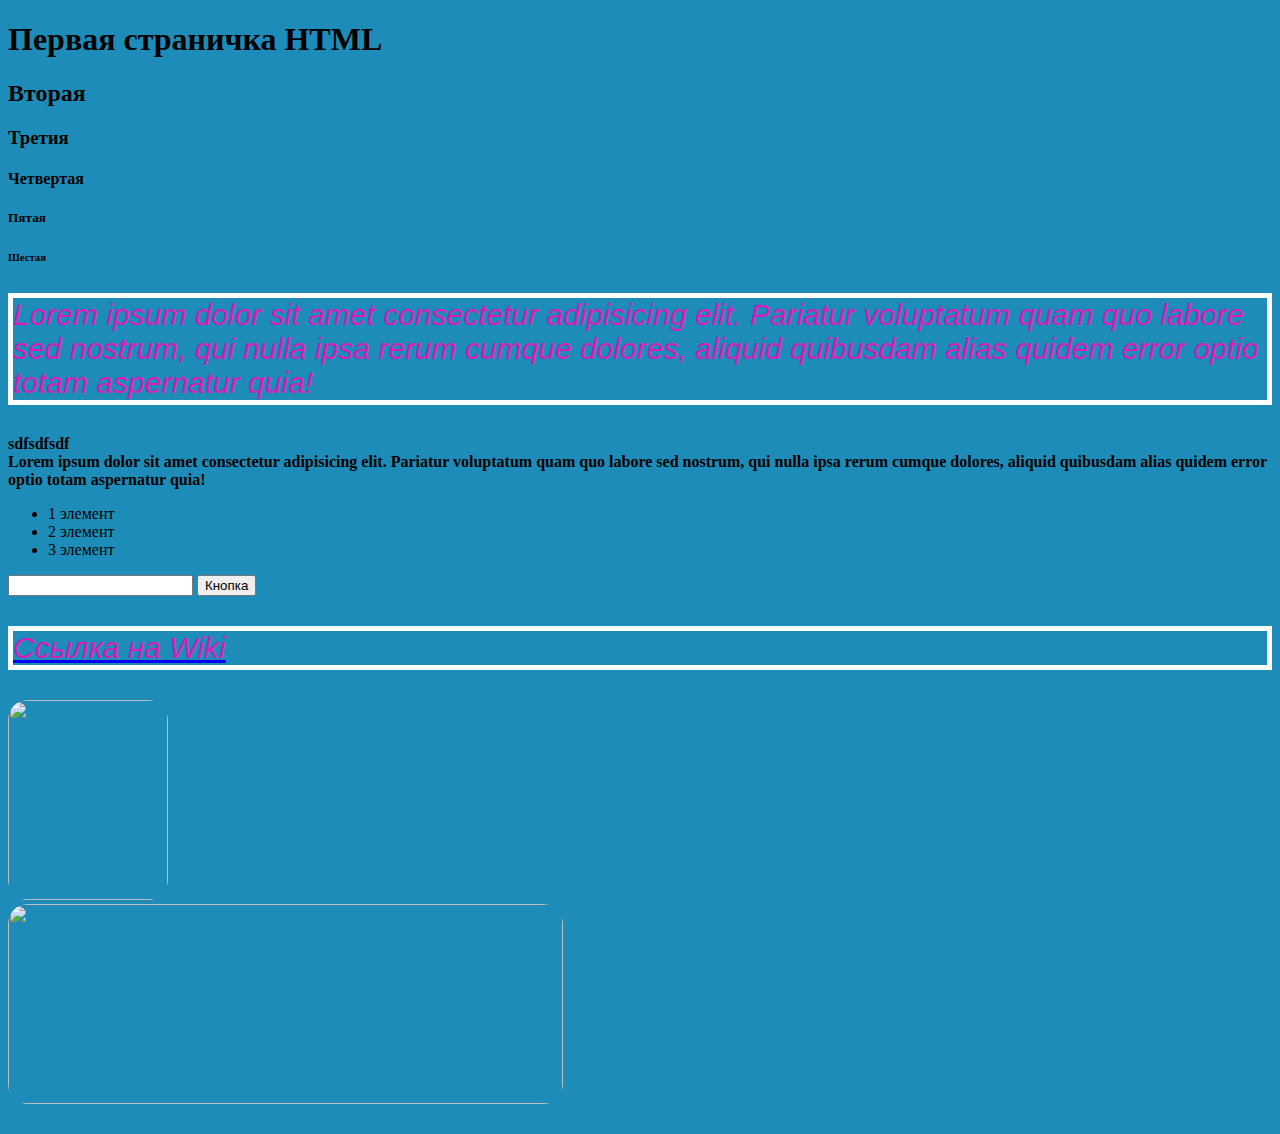
==== 2.html @ 4aaebed4 "tut" ====
<!DOCTYPE html>
<html lang="en">
<head>
    <meta charset="UTF-8">
    <meta name="viewport" content="width=device-width, initial-scale=1.0">
    <title>Maximum 80 tiitle</title>
    <link rel="stylesheet" href="style.css">
</head>
<body>
    <h1>Первая страничка HTML</h1>
    <h2>Вторая</h2>
    <h3>Третия</h3>
    <h4>Четвертая</h4>
    <h5>Пятая</h5>
    <h6>Шестая</h6>
    <p>Lorem ipsum dolor sit amet consectetur adipisicing elit. Pariatur voluptatum quam quo labore sed nostrum, qui nulla ipsa rerum cumque dolores, aliquid quibusdam alias quidem error optio totam aspernatur quia!</p>
    <span>sdfsdfsdf</span>
    <br>
    <span>Lorem ipsum dolor sit amet consectetur adipisicing elit. Pariatur voluptatum quam quo labore sed nostrum, qui nulla ipsa rerum cumque dolores, aliquid quibusdam alias quidem error optio totam aspernatur quia!</span>
    <ul>
        <li>1 элемент</li>
        <li>2 элемент</li>
        <li>3 элемент</li>
    </ul>
    <input type="text" name="" id="">
    <button>Кнопка</button>
    <a href="https://ru.wikipedia.org">
        <p>Ссылка на Wiki</p>
        <img style="width: 160px;" src="https://upload.wikimedia.org/wikipedia/commons/thumb/b/b3/Wikipedia-logo-v2-en.svg/1200px-Wikipedia-logo-v2-en.svg.png" alt="">
    <br>
    </a>
    <img style="width: 555px;" src="https://berez.org/uploads/posts/2020-03/1584418352_s1200.jpg" alt="">
    <br>
    <img src="https://i.gifer.com/4j.gif" alt="">
</body>
</html>
---- style.css ----
body {
    background-color: rgb(30, 140, 184);
}
img {
    height: 200px;
    border-radius: 20px;
}
p {
 color: rgb(218, 25, 185);
 font-size: 30px;
 border: 5px solid white;
 font-family: 'Franklin Gothic Medium', 'Arial Narrow', Arial, sans-serif;
 font-style: italic;
}

span{
    font-weight: bold;
}
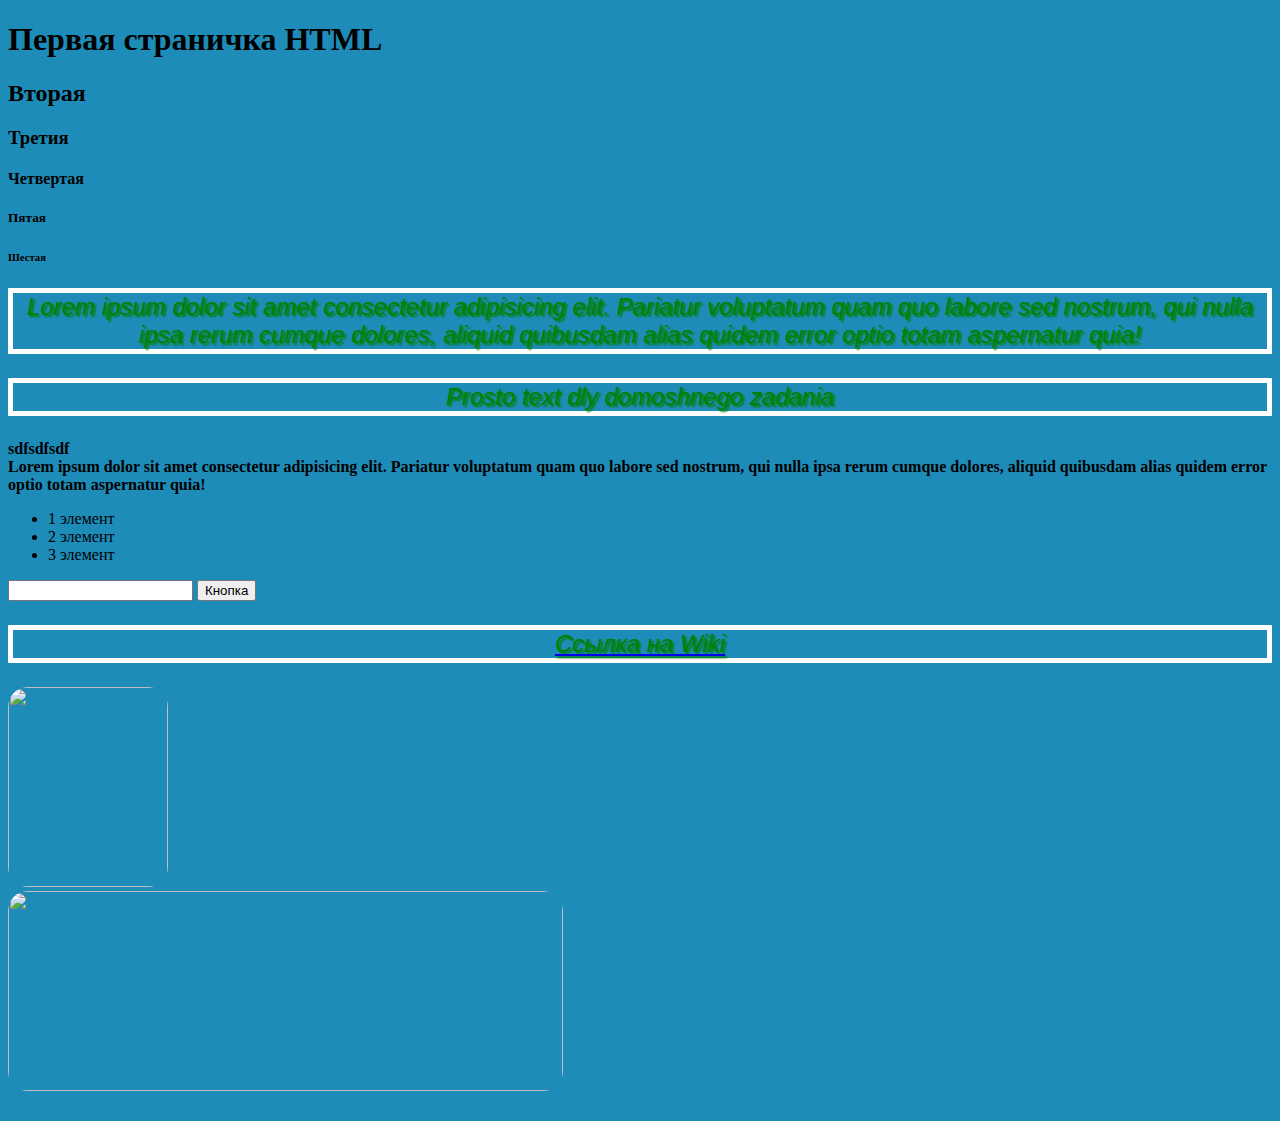
==== commit 5e54dad1: "Dadadada" ====
--- a/2.html
+++ b/2.html
@@ -14,6 +14,7 @@
     <h5>Пятая</h5>
     <h6>Шестая</h6>
     <p>Lorem ipsum dolor sit amet consectetur adipisicing elit. Pariatur voluptatum quam quo labore sed nostrum, qui nulla ipsa rerum cumque dolores, aliquid quibusdam alias quidem error optio totam aspernatur quia!</p>
+    <p>Prosto text dly domoshnego zadania</p>
     <span>sdfsdfsdf</span>
     <br>
     <span>Lorem ipsum dolor sit amet consectetur adipisicing elit. Pariatur voluptatum quam quo labore sed nostrum, qui nulla ipsa rerum cumque dolores, aliquid quibusdam alias quidem error optio totam aspernatur quia!</span>
--- a/style.css
+++ b/style.css
@@ -12,6 +12,13 @@
  font-family: 'Franklin Gothic Medium', 'Arial Narrow', Arial, sans-serif;
  font-style: italic;
 }
+p { 
+    font-style: italic; 
+    text-align: center; 
+    font-size: 24px; 
+    color: green; 
+    text-shadow: 2px 2px 2px green; 
+    } 
 
 span{
     font-weight: bold;
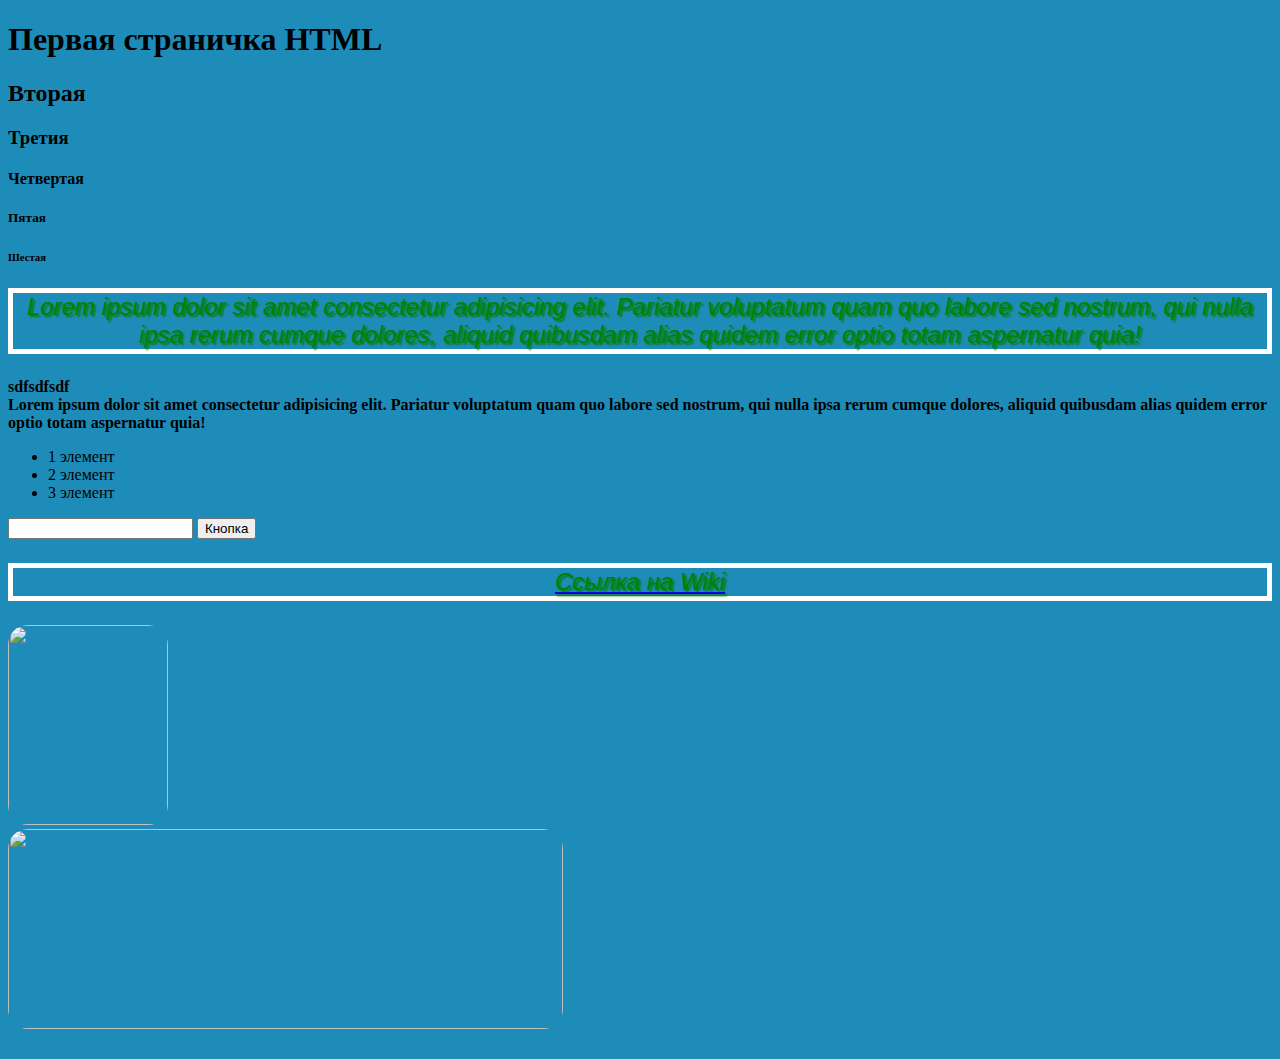
==== commit d6d349e8: "asdasd" ====
--- a/2.html
+++ b/2.html
@@ -1,37 +1,36 @@
-<!DOCTYPE html>
-<html lang="en">
-<head>
-    <meta charset="UTF-8">
-    <meta name="viewport" content="width=device-width, initial-scale=1.0">
-    <title>Maximum 80 tiitle</title>
-    <link rel="stylesheet" href="style.css">
-</head>
-<body>
-    <h1>Первая страничка HTML</h1>
-    <h2>Вторая</h2>
-    <h3>Третия</h3>
-    <h4>Четвертая</h4>
-    <h5>Пятая</h5>
-    <h6>Шестая</h6>
-    <p>Lorem ipsum dolor sit amet consectetur adipisicing elit. Pariatur voluptatum quam quo labore sed nostrum, qui nulla ipsa rerum cumque dolores, aliquid quibusdam alias quidem error optio totam aspernatur quia!</p>
-    <p>Prosto text dly domoshnego zadania</p>
-    <span>sdfsdfsdf</span>
-    <br>
-    <span>Lorem ipsum dolor sit amet consectetur adipisicing elit. Pariatur voluptatum quam quo labore sed nostrum, qui nulla ipsa rerum cumque dolores, aliquid quibusdam alias quidem error optio totam aspernatur quia!</span>
-    <ul>
-        <li>1 элемент</li>
-        <li>2 элемент</li>
-        <li>3 элемент</li>
-    </ul>
-    <input type="text" name="" id="">
-    <button>Кнопка</button>
-    <a href="https://ru.wikipedia.org">
-        <p>Ссылка на Wiki</p>
-        <img style="width: 160px;" src="https://upload.wikimedia.org/wikipedia/commons/thumb/b/b3/Wikipedia-logo-v2-en.svg/1200px-Wikipedia-logo-v2-en.svg.png" alt="">
-    <br>
-    </a>
-    <img style="width: 555px;" src="https://berez.org/uploads/posts/2020-03/1584418352_s1200.jpg" alt="">
-    <br>
-    <img src="https://i.gifer.com/4j.gif" alt="">
-</body>
-</html>
+<!DOCTYPE html>
+<html lang="en">
+<head>
+    <meta charset="UTF-8">
+    <meta name="viewport" content="width=device-width, initial-scale=1.0">
+    <title>Maximum 80 tiitle</title>
+    <link rel="stylesheet" href="style.css">
+</head>
+<body>
+    <h1>Первая страничка HTML</h1>
+    <h2>Вторая</h2>
+    <h3>Третия</h3>
+    <h4>Четвертая</h4>
+    <h5>Пятая</h5>
+    <h6>Шестая</h6>
+    <p>Lorem ipsum dolor sit amet consectetur adipisicing elit. Pariatur voluptatum quam quo labore sed nostrum, qui nulla ipsa rerum cumque dolores, aliquid quibusdam alias quidem error optio totam aspernatur quia!</p>
+    <span>sdfsdfsdf</span>
+    <br>
+    <span>Lorem ipsum dolor sit amet consectetur adipisicing elit. Pariatur voluptatum quam quo labore sed nostrum, qui nulla ipsa rerum cumque dolores, aliquid quibusdam alias quidem error optio totam aspernatur quia!</span>
+    <ul>
+        <li>1 элемент</li>
+        <li>2 элемент</li>
+        <li>3 элемент</li>
+    </ul>
+    <input type="text" name="" id="">
+    <button>Кнопка</button>
+    <a href="https://ru.wikipedia.org">
+        <p>Ссылка на Wiki</p>
+        <img style="width: 160px;" src="https://upload.wikimedia.org/wikipedia/commons/thumb/b/b3/Wikipedia-logo-v2-en.svg/1200px-Wikipedia-logo-v2-en.svg.png" alt="">
+    <br>
+    </a>
+    <img style="width: 555px;" src="https://berez.org/uploads/posts/2020-03/1584418352_s1200.jpg" alt="">
+    <br>
+    <img src="https://i.gifer.com/4j.gif" alt="">
+</body>
+</html>
--- a/style.css
+++ b/style.css
@@ -1,25 +1,25 @@
-body {
-    background-color: rgb(30, 140, 184);
-}
-img {
-    height: 200px;
-    border-radius: 20px;
-}
-p {
- color: rgb(218, 25, 185);
- font-size: 30px;
- border: 5px solid white;
- font-family: 'Franklin Gothic Medium', 'Arial Narrow', Arial, sans-serif;
- font-style: italic;
-}
-p { 
-    font-style: italic; 
-    text-align: center; 
-    font-size: 24px; 
-    color: green; 
-    text-shadow: 2px 2px 2px green; 
-    } 
-
-span{
-    font-weight: bold;
-}+body {
+    background-color: rgb(30, 140, 184);
+}
+img {
+    height: 200px;
+    border-radius: 20px;
+}
+p {
+ color: rgb(218, 25, 185);
+ font-size: 30px;
+ border: 5px solid white;
+ font-family: 'Franklin Gothic Medium', 'Arial Narrow', Arial, sans-serif;
+ font-style: italic;
+}
+p { 
+    font-style: italic; 
+    text-align: center; 
+    font-size: 24px; 
+    color: green; 
+    text-shadow: 2px 2px 2px green; 
+    } 
+
+span{
+    font-weight: bold;
+}
